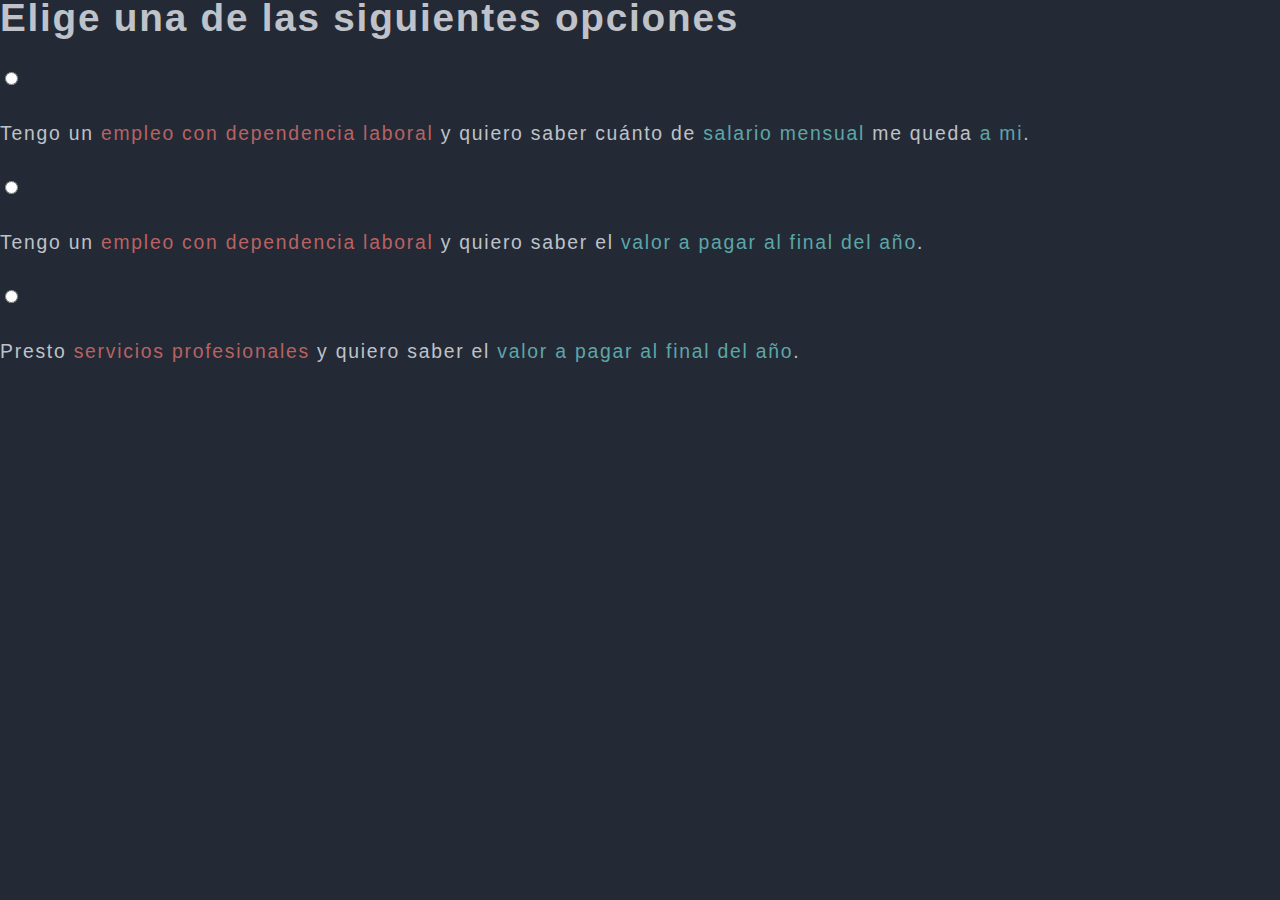
==== index2.html @ 7e4555db "First step design" ====
<!DOCTYPE html>
<html lang="en">
<head>
    <meta charset="UTF-8">
    <meta name="viewport" content="width=device-width, initial-scale=1.0">
    <title>Calculadora de Impuestos para Empleados en El Salvador</title>
    <link rel="stylesheet" href="styles/main2.css">
</head>
<body>
    <main>
        <section class="page" id="starting-page">
            <h1 id="starting-header">Elige una de las siguientes opciones</h1>
            <div class="content">
                <form action="">
                    <label class="card">
                        <input type="radio" name="main-choices" id="choice-1" value="1">
                        <div class="card-body">
                            <p>Tengo un <span class="highlight-red">empleo con dependencia laboral</span> y quiero saber cuánto de <span class="highlight-blue">salario mensual</span> me queda <span class="highlight-blue">a mi</span>.</p>
                        </div>
                    </label>

                    <label class="card">
                        <input type="radio" name="main-choices" id="choice-2" value="2">
                        <div class="card-body">
                            <p>Tengo un <span class="highlight-red">empleo con dependencia laboral</span> y quiero saber el <span class="highlight-blue">valor a pagar al final del año</span>.</p>
                        </div>
                    </label>

                    <label class="card">
                        <input type="radio" name="main-choices" id="choice-3" value="3">
                        <div class="card-body">
                            <p>Presto <span class="highlight-red">servicios profesionales</span> y quiero saber el <span class="highlight-blue">valor a pagar al final del año</span>.</p>
                        </div>
                    </label>
                </form>
            </div>
        </section>

        <section class="page" id="input-page">
            <h1 id="input-header">Necesito que me digas tus ingresos mensuales</h1>
            <div class="content">
                <label>
                    <input type="text" name="name" id="name">
                </label>
                
            </div>
        </section>

        <section class="page" id="results-page">
            <h1 id="results-header">Si tus ingresos mensuales son de <span class="highlight-blue" id="result-income">$xxxx</span></h1>
            <div class="content">
                <p>
                    Tu aportación al <span class="highlight-red">ISSS</span> es de <span class="highlight-blue" id="result-isss">$xxxx</span>, 
                    tu aportación al <span class="highlight-red">AFP</span> es de <span class="highlight-blue" id="result-afp">$xxxx</span>. 
                    Esto significa que entras en el <span class="highlight-red" id="result-tramo">tramo XX</span> para el cálculo de tus impuestos. 
                    Tus impuestos se dividen en dos partes, la cuota fija de <span class="highlight-red" id="result-cuota">$xxxx</span> 
                    y el <span class="highlight-red" id="result-porcentaje">xx%</span> de <span class="highlight-red" id="result-porcion">$xxxx</span>, 
                    sumando esas dos partes nos da un total de <span class="highlight-blue" id="result-impuestos">$xxxx</span> de <span class="highlight-red">impuestos</span>.
                    Si restamos todo esto de tu salario mensual, a ti te quedan <span class="highlight-blue" id="result-final">$xxxx</span> para comprar y ahorrar. 
                </p>
            </div>
        </section>



    </main>
</body>
</html>
---- styles/main2.css ----
html, body {
    width: 100vw;
    height: 100vh;
    margin: 0;
    padding: 0;
    background-color: #242a35;
    color: rgb(191, 194, 201);
    overflow: hidden;
    font-size: 1.1rem;
    font-family: Arial, Helvetica, sans-serif;
    line-height: 2rem;
    letter-spacing: 0.1rem;
}

main {
    overflow: scroll;
    height: 100vh;
    scroll-snap-type: mandatory;
    scroll-snap-points-y: repeat(100vh);
    scroll-snap-type: y mandatory;
}

section {
    height: 100vh;
    width: 100vw;
    scroll-snap-align: start;
}

.highlight-blue {
    color: #5da6a8;
}

.highlight-red {
    color: #b96262;
}
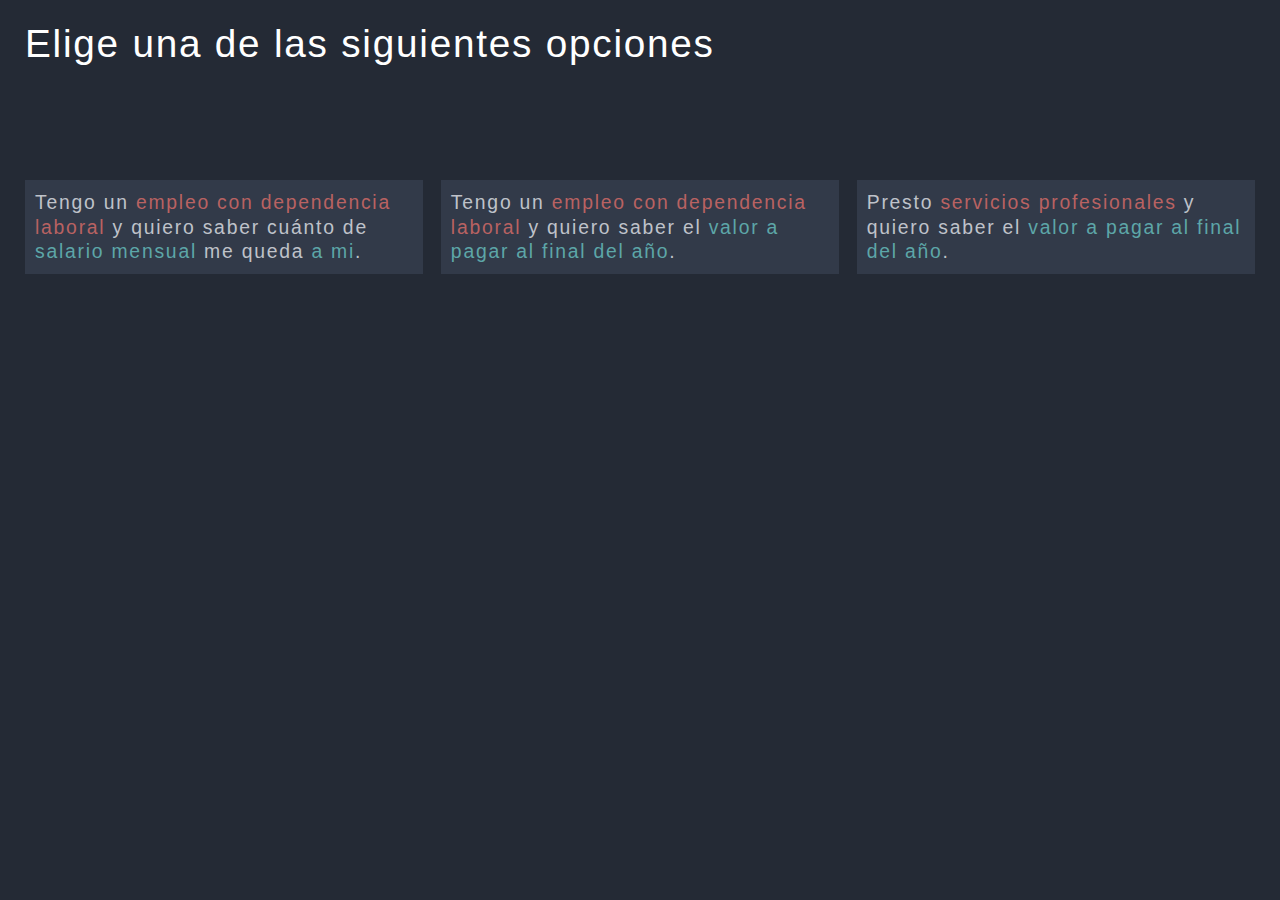
==== commit fee07c2a: "Second and third step desgin" ====
--- a/index2.html
+++ b/index2.html
@@ -11,7 +11,7 @@
         <section class="page" id="starting-page">
             <h1 id="starting-header">Elige una de las siguientes opciones</h1>
             <div class="content">
-                <form action="">
+                <form action="" class="cards">
                     <label class="card">
                         <input type="radio" name="main-choices" id="choice-1" value="1">
                         <div class="card-body">
@@ -36,13 +36,17 @@
             </div>
         </section>
 
-        <section class="page" id="input-page">
-            <h1 id="input-header">Necesito que me digas tus ingresos mensuales</h1>
+        <section class="page" id="input-page-1">
+            <h1 id="input-header">Necesito que me digas lo siguiente</h1>
             <div class="content">
+                <p class="note">
+                    El salario que recibes en el mes. <br><br>Salario también es conocido como
+                    renumeración, sueldo o estipendio.
+                </p>
+                <br>
                 <label>
-                    <input type="text" name="name" id="name">
+                    <input type="number" name="name" id="name">
                 </label>
-                
             </div>
         </section>
 
@@ -58,11 +62,10 @@
                     sumando esas dos partes nos da un total de <span class="highlight-blue" id="result-impuestos">$xxxx</span> de <span class="highlight-red">impuestos</span>.
                     Si restamos todo esto de tu salario mensual, a ti te quedan <span class="highlight-blue" id="result-final">$xxxx</span> para comprar y ahorrar. 
                 </p>
+                <br>
+                <p class="button" id="reset">REINICIAR</p>
             </div>
         </section>
-
-
-
     </main>
 </body>
 </html>--- a/styles/main2.css
+++ b/styles/main2.css
@@ -1,3 +1,5 @@
+/* - - - - - CSS RESET - - - - - */
+
 html, body {
     width: 100vw;
     height: 100vh;
@@ -8,9 +10,15 @@
     overflow: hidden;
     font-size: 1.1rem;
     font-family: Arial, Helvetica, sans-serif;
-    line-height: 2rem;
+    line-height: 1.4rem;
     letter-spacing: 0.1rem;
 }
+p {
+    margin: 0;
+    padding: 0;
+}
+
+/* - - - - - GENERAL - - - - - */
 
 main {
     overflow: scroll;
@@ -24,6 +32,17 @@
     height: 100vh;
     width: 100vw;
     scroll-snap-align: start;
+    display: grid;
+    grid-template-rows: 1fr 4fr;
+    grid-auto-columns: auto;
+
+}
+
+h1 {
+    font-weight: 100;
+    color: white;
+    line-height: 2rem;
+    padding: 0 25px;
 }
 
 .highlight-blue {
@@ -32,4 +51,45 @@
 
 .highlight-red {
     color: #b96262;
-}+}
+
+.content {  
+    padding: 0 25px;
+}
+
+.button {
+    color: white;
+    padding: 7px;
+    background-color: #6aa86f;
+    text-align: center;
+    max-width: 300px;
+    margin: 0 auto;
+}
+
+/* - - - - - MAIN PAGE - - - - - */
+
+.cards {
+    display: grid;
+    grid-template-columns: repeat(auto-fill, minmax(300px, 1fr));
+    grid-auto-rows: auto;
+    grid-gap: 1rem;
+}
+
+.card input {
+    display: none;
+}
+
+.card-body {
+    background-color: #323a49;
+    cursor: pointer;
+    padding: 10px;
+}
+
+/* - - - - - INPUT PAGE - - - - - */
+
+.note {
+    letter-spacing: 0.1;
+    line-height: normal;
+}
+
+/* - - - - - RESULTS PAGE - - - - - */
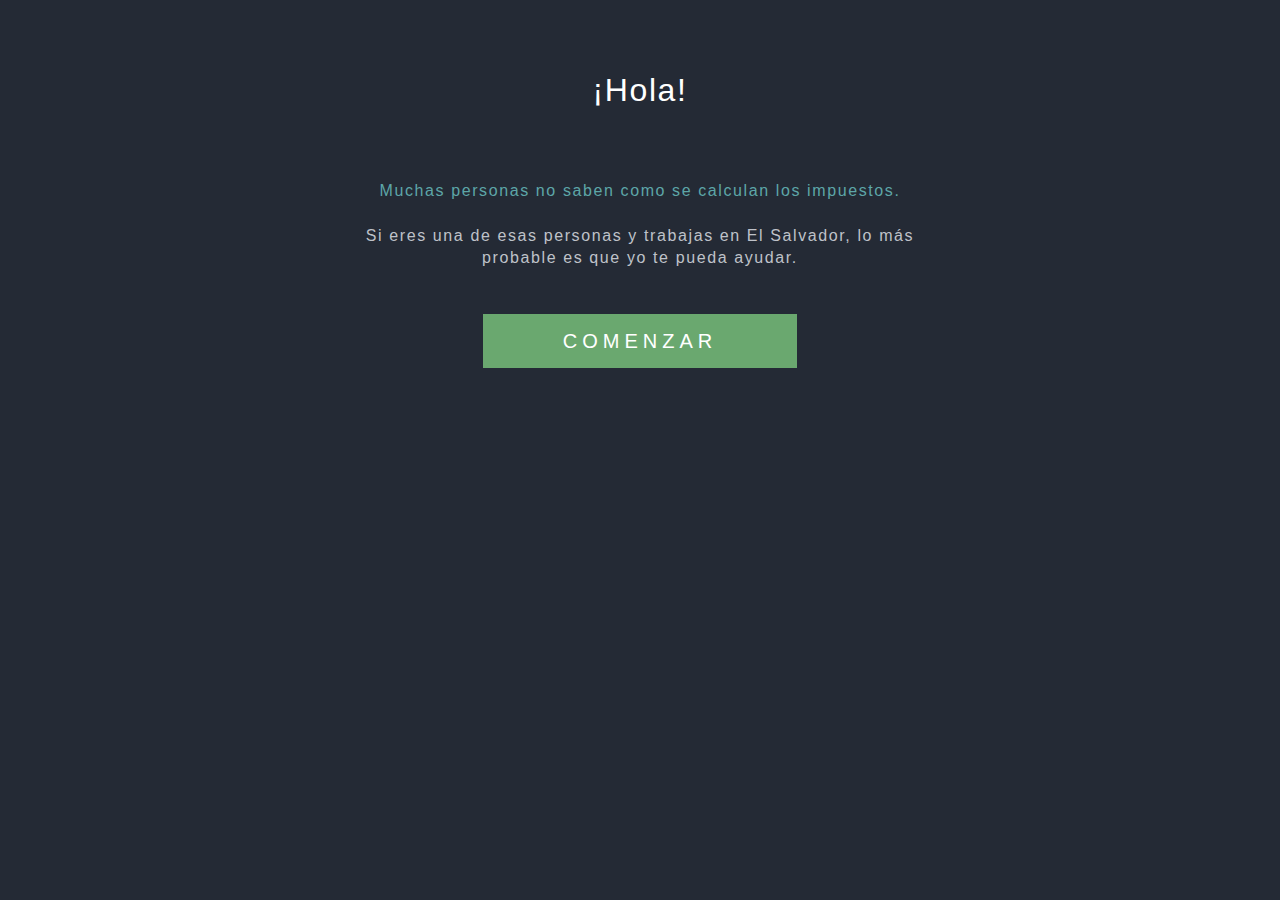
==== commit 1fe870c5: "Finished design" ====
--- a/index2.html
+++ b/index2.html
@@ -1,5 +1,5 @@
 <!DOCTYPE html>
-<html lang="en">
+<html lang="es">
 <head>
     <meta charset="UTF-8">
     <meta name="viewport" content="width=device-width, initial-scale=1.0">
@@ -8,8 +8,25 @@
 </head>
 <body>
     <main>
+        <section class="page" id="welcome">
+            <div class="header">
+                <h1>¡Hola!</h1>
+            </div>
+            <div class="content">
+                <p>
+                    <span class="highlight-blue">Muchas personas no saben como se calculan los impuestos.</span><br><br>
+                    Si eres una de esas personas y trabajas en El Salvador, lo más probable es que yo te pueda ayudar.
+                </p>
+                <br>
+                <br>
+                <p class="button">COMENZAR</p>
+            </div>
+            
+        </section>
         <section class="page" id="starting-page">
-            <h1 id="starting-header">Elige una de las siguientes opciones</h1>
+            <div class="header">
+                <h1 id="starting-header">Elige una de las siguientes opciones</h1>
+            </div>
             <div class="content">
                 <form action="" class="cards">
                     <label class="card">
@@ -19,7 +36,7 @@
                         </div>
                     </label>
 
-                    <label class="card">
+                    <!-- <label class="card">
                         <input type="radio" name="main-choices" id="choice-2" value="2">
                         <div class="card-body">
                             <p>Tengo un <span class="highlight-red">empleo con dependencia laboral</span> y quiero saber el <span class="highlight-blue">valor a pagar al final del año</span>.</p>
@@ -31,21 +48,21 @@
                         <div class="card-body">
                             <p>Presto <span class="highlight-red">servicios profesionales</span> y quiero saber el <span class="highlight-blue">valor a pagar al final del año</span>.</p>
                         </div>
-                    </label>
+                    </label> -->
                 </form>
             </div>
         </section>
 
         <section class="page" id="input-page-1">
-            <h1 id="input-header">Necesito que me digas lo siguiente</h1>
+            <h1 id="input-header">Ahora necesito que me digas lo siguiente</h1>
             <div class="content">
                 <p class="note">
-                    El salario que recibes en el mes. <br><br>Salario también es conocido como
+                    <span class="highlight-blue">Tu salario mensual.</span> <br><br>Salario también es conocido como
                     renumeración, sueldo o estipendio.
                 </p>
                 <br>
                 <label>
-                    <input type="number" name="name" id="name">
+                    <input type="number" name="input-field" id="input-1" class="input-number">
                 </label>
             </div>
         </section>
@@ -54,18 +71,25 @@
             <h1 id="results-header">Si tus ingresos mensuales son de <span class="highlight-blue" id="result-income">$xxxx</span></h1>
             <div class="content">
                 <p>
-                    Tu aportación al <span class="highlight-red">ISSS</span> es de <span class="highlight-blue" id="result-isss">$xxxx</span>, 
-                    tu aportación al <span class="highlight-red">AFP</span> es de <span class="highlight-blue" id="result-afp">$xxxx</span>. 
-                    Esto significa que entras en el <span class="highlight-red" id="result-tramo">tramo XX</span> para el cálculo de tus impuestos. 
-                    Tus impuestos se dividen en dos partes, la cuota fija de <span class="highlight-red" id="result-cuota">$xxxx</span> 
-                    y el <span class="highlight-red" id="result-porcentaje">xx%</span> de <span class="highlight-red" id="result-porcion">$xxxx</span>, 
-                    sumando esas dos partes nos da un total de <span class="highlight-blue" id="result-impuestos">$xxxx</span> de <span class="highlight-red">impuestos</span>.
-                    Si restamos todo esto de tu salario mensual, a ti te quedan <span class="highlight-blue" id="result-final">$xxxx</span> para comprar y ahorrar. 
+                        Tu aportación al <span class="highlight-red">ISSS</span> es de <span class="highlight-blue" id="result-isss">$xxxx</span>, 
+                        tu aportación al <span class="highlight-red">AFP</span> es de <span class="highlight-blue" id="result-afp">$xxxx</span>. 
+                </p> <br>
+                <p> 
+                        Esto significa que entras en el <span class="highlight-red" id="result-tramo">tramo XX</span> para el cálculo de tus impuestos. 
+                        Tus impuestos se dividen en dos partes, la cuota fija de <span class="highlight-red" id="result-cuota">$xxxx</span> 
+                        y el <span class="highlight-red" id="result-porcentaje">xx%</span> de <span class="highlight-red" id="result-porcion">$xxxx</span>, 
+                        sumando esas dos partes nos da un total de <span class="highlight-blue" id="result-impuestos">$xxxx</span> de <span class="highlight-red">impuestos</span>.
+                </p> <br>
+                <p>     Si restamos todo esto de tu salario mensual, a ti te quedan <span class="highlight-blue" id="result-final">$xxxx</span> para comprar y ahorrar. 
                 </p>
+                <br>
                 <br>
                 <p class="button" id="reset">REINICIAR</p>
             </div>
         </section>
     </main>
+
+    <script src="https://code.jquery.com/jquery-1.12.4.min.js"></script>
+    <script src="scripts/main2.js"></script>
 </body>
 </html>--- a/styles/main2.css
+++ b/styles/main2.css
@@ -8,10 +8,11 @@
     background-color: #242a35;
     color: rgb(191, 194, 201);
     overflow: hidden;
-    font-size: 1.1rem;
-    font-family: Arial, Helvetica, sans-serif;
+    font-size: 1rem;
+    font-family: 'Open Sans', sans-serif;
     line-height: 1.4rem;
     letter-spacing: 0.1rem;
+    cursor: default;
 }
 p {
     margin: 0;
@@ -23,19 +24,23 @@
 main {
     overflow: scroll;
     height: 100vh;
+    max-width: 100vw;
     scroll-snap-type: mandatory;
     scroll-snap-points-y: repeat(100vh);
     scroll-snap-type: y mandatory;
+    text-align: center;
 }
 
 section {
     height: 100vh;
-    width: 100vw;
     scroll-snap-align: start;
     display: grid;
     grid-template-rows: 1fr 4fr;
     grid-auto-columns: auto;
+}
 
+.header {
+    display: flex;
 }
 
 h1 {
@@ -43,6 +48,8 @@
     color: white;
     line-height: 2rem;
     padding: 0 25px;
+    max-width: 100%;
+    margin: auto;
 }
 
 .highlight-blue {
@@ -55,6 +62,8 @@
 
 .content {  
     padding: 0 25px;
+    margin: 0 auto;
+    max-width: 600px;
 }
 
 .button {
@@ -62,8 +71,14 @@
     padding: 7px;
     background-color: #6aa86f;
     text-align: center;
+    width: 300px;
     max-width: 300px;
     margin: 0 auto;
+    height: 2.5rem;
+    line-height: 2.5rem;
+    font-size: 1.25rem;
+    letter-spacing: 5px;
+    cursor: pointer;
 }
 
 /* - - - - - MAIN PAGE - - - - - */
@@ -72,7 +87,8 @@
     display: grid;
     grid-template-columns: repeat(auto-fill, minmax(300px, 1fr));
     grid-auto-rows: auto;
-    grid-gap: 1rem;
+    grid-gap: 1.75rem;
+    max-width: 300px;
 }
 
 .card input {
@@ -82,14 +98,53 @@
 .card-body {
     background-color: #323a49;
     cursor: pointer;
-    padding: 10px;
+    padding: 10px 20px;
+    min-height: 100px;
+    display: flex;
 }
 
+.card-body p {
+    margin: auto;
+    text-align: center;
+}
 /* - - - - - INPUT PAGE - - - - - */
+
+input[type="number"]::-webkit-outer-spin-button, input[type="number"]::-webkit-inner-spin-button {
+    -webkit-appearance: none;
+    margin: 0;
+}
+ 
+input[type="number"] {
+    -moz-appearance: textfield;
+}
 
 .note {
     letter-spacing: 0.1;
     line-height: normal;
 }
 
+.input-number {
+    height: 2.5rem;
+    font-size: 2rem;
+    text-align: end;
+    padding: 7px;
+    background-color: #323a49;
+    border: none;
+    color: white;
+    max-width: 150px;
+    margin: 0 auto;
+}
+
 /* - - - - - RESULTS PAGE - - - - - */
+
+.results-text {
+
+}
+
+.bottom {
+
+}
+
+.bottom p {
+
+}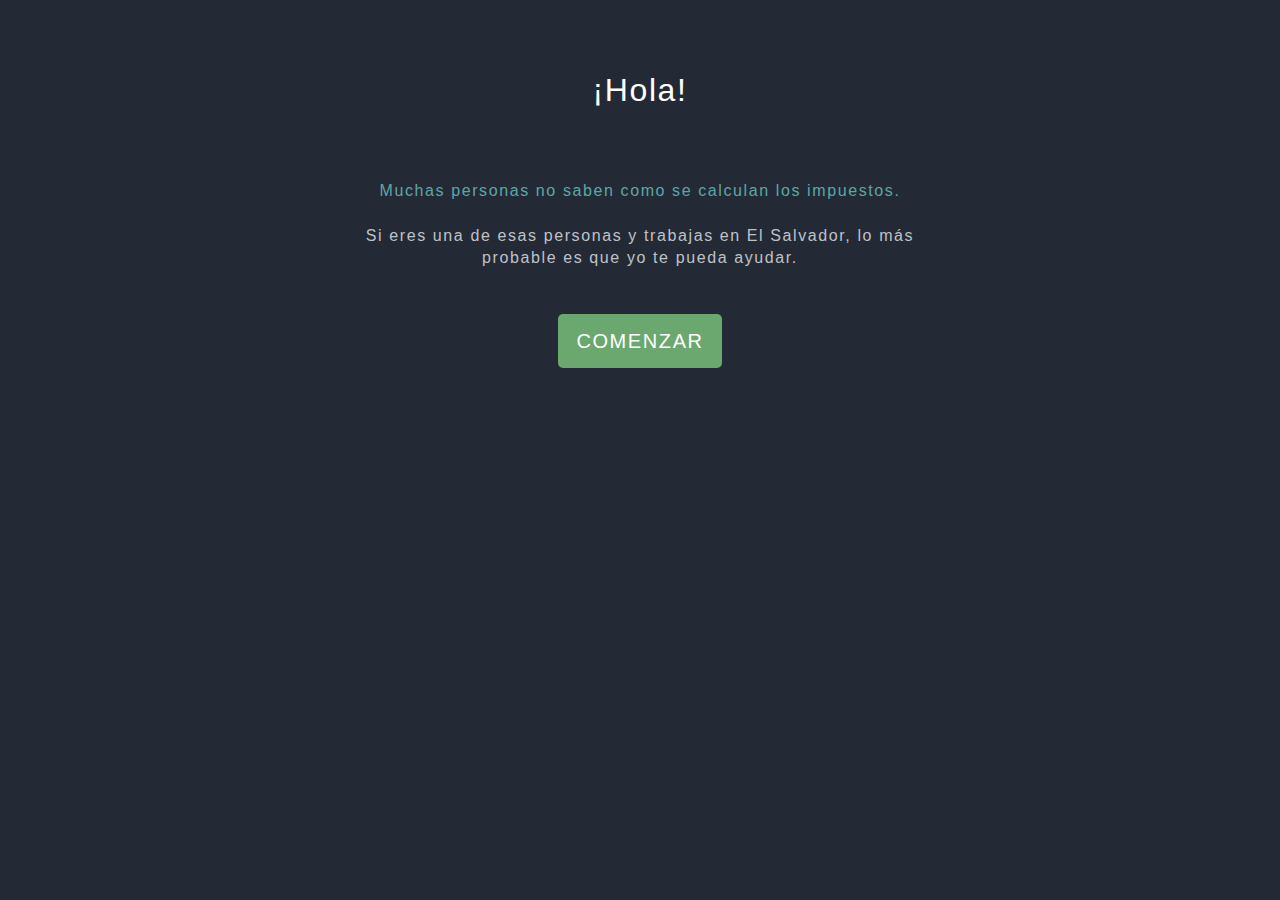
==== commit 3dcfc9e9: "Added JQuery page transitions" ====
--- a/index2.html
+++ b/index2.html
@@ -19,7 +19,7 @@
                 </p>
                 <br>
                 <br>
-                <p class="button">COMENZAR</p>
+                <p class="button" id="start">COMENZAR</p>
             </div>
             
         </section>
--- a/styles/main2.css
+++ b/styles/main2.css
@@ -20,6 +20,14 @@
 }
 
 /* - - - - - GENERAL - - - - - */
+
+input[type=number] {
+    -moz-appearance: textfield;
+}
+  
+input:focus, textarea:focus, select:focus, button:focus {
+    outline: none;
+}
 
 main {
     overflow: scroll;
@@ -71,14 +79,14 @@
     padding: 7px;
     background-color: #6aa86f;
     text-align: center;
-    width: 300px;
-    max-width: 300px;
+    width: 150px;
+    max-width: 150px;
     margin: 0 auto;
     height: 2.5rem;
     line-height: 2.5rem;
     font-size: 1.25rem;
-    letter-spacing: 5px;
     cursor: pointer;
+    border-radius: 5px;
 }
 
 /* - - - - - MAIN PAGE - - - - - */
@@ -101,6 +109,7 @@
     padding: 10px 20px;
     min-height: 100px;
     display: flex;
+    border-radius: 5px;
 }
 
 .card-body p {
@@ -133,6 +142,7 @@
     color: white;
     max-width: 150px;
     margin: 0 auto;
+    border-radius: 5px;
 }
 
 /* - - - - - RESULTS PAGE - - - - - */
